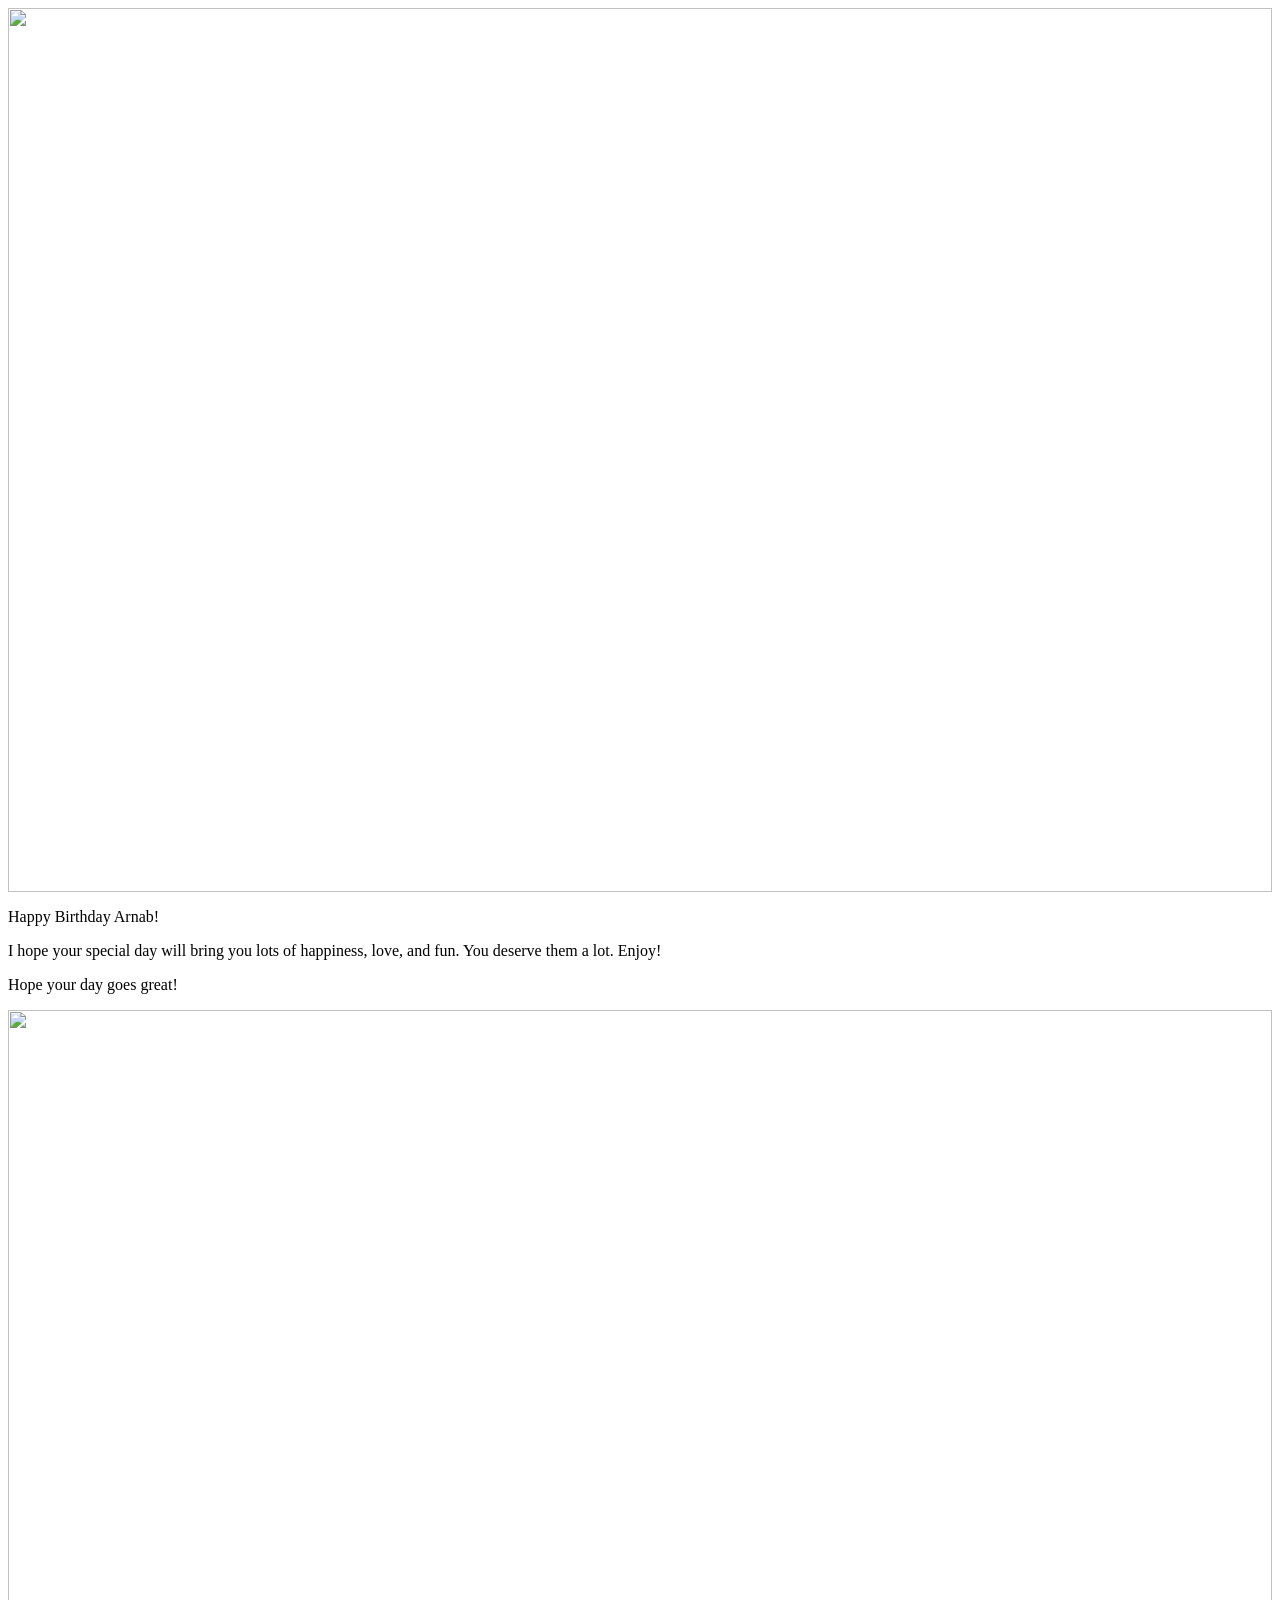
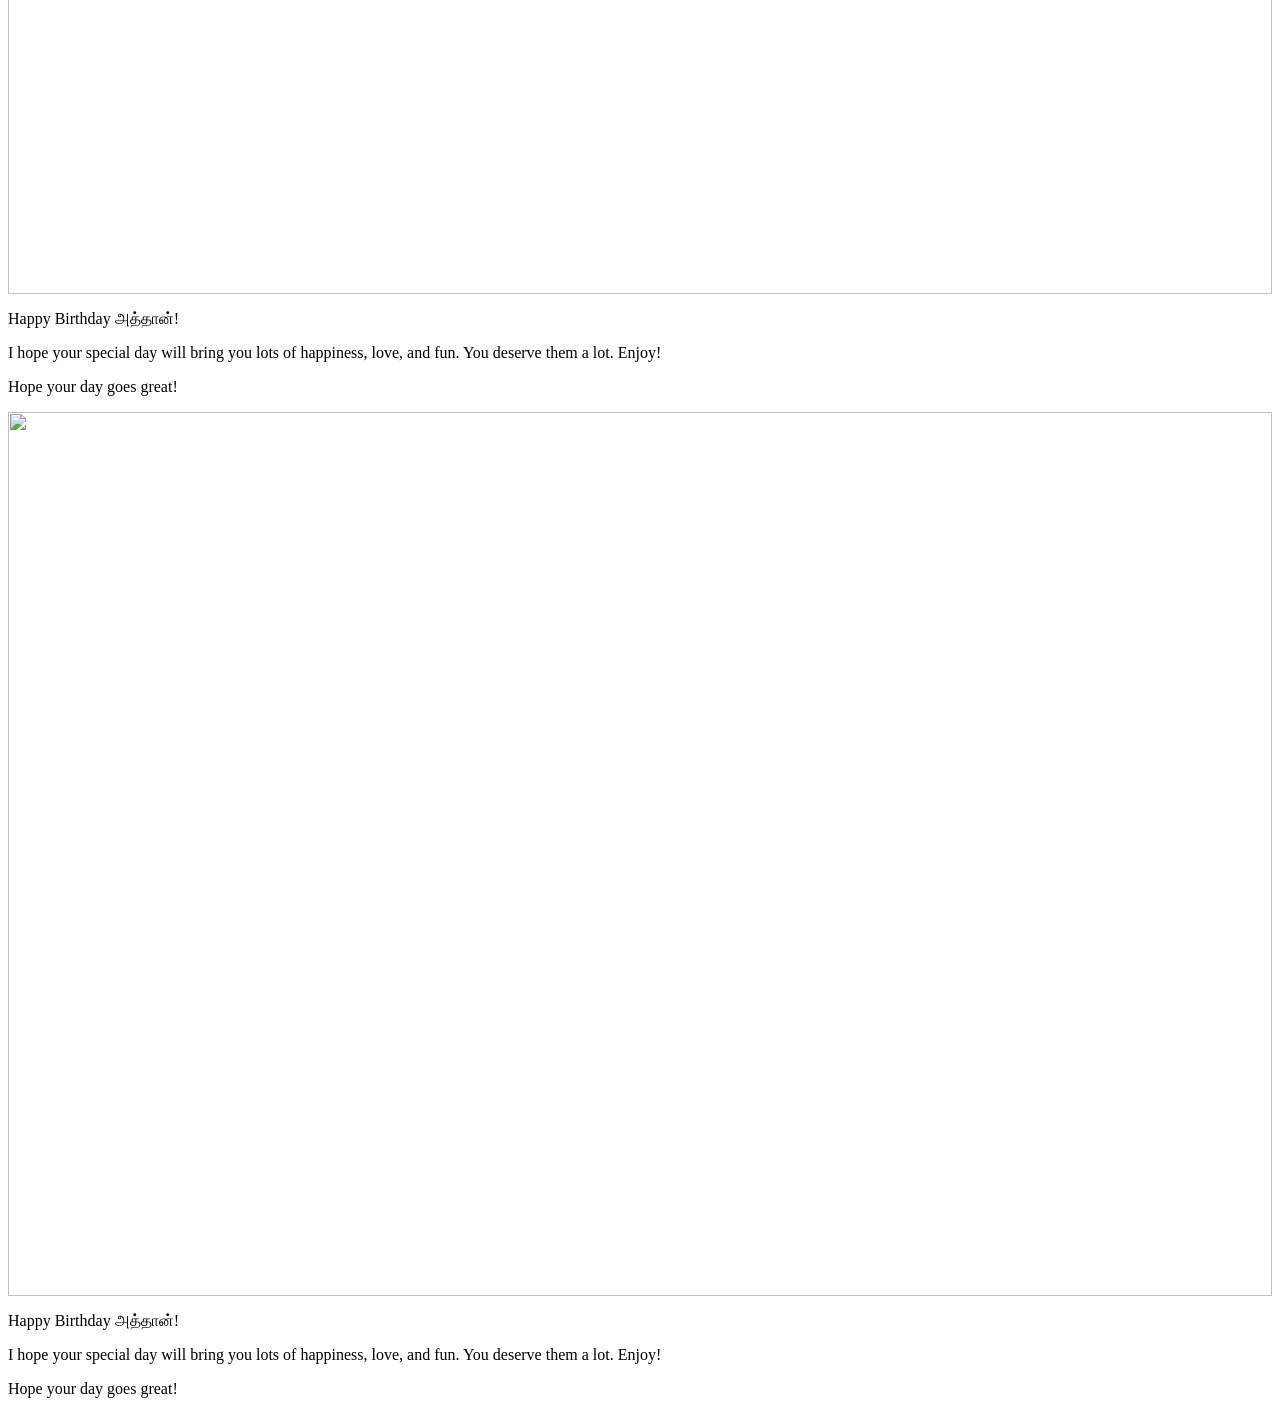
==== happy_birthday/index.html @ 62a4d375 "Create index.html" ====
<body>
<div class="card">
  <div class="back"></div>
  <div class="front">
    <div class="imgset">
         <img width="100%" src="https://1.bp.blogspot.com/-Mgj9-rbs65E/XfMoPSD5gtI/AAAAAAAAURk/NBokE2gSS2cTSJ2em5lZ5hJDuTtRN7UVwCLcBGAsYHQ/s1600/2713997.png">
       </div>
  </div>
  <div class="text-container">
    <p id="head">Happy Birthday Arnab!</p>
    <p>I hope your special day will bring you lots of happiness, love, and fun. You deserve them a lot. Enjoy!</p>
    <p>Hope your day goes great!</p>
  </div>
</div>
  <div class="card">
  <div class="back"></div>
  <div class="front">
    <div class="imgset">
         <img width="100%" src="https://1.bp.blogspot.com/-Mgj9-rbs65E/XfMoPSD5gtI/AAAAAAAAURk/NBokE2gSS2cTSJ2em5lZ5hJDuTtRN7UVwCLcBGAsYHQ/s1600/2713997.png">
       </div>
  </div>
  <div class="text-container">
    <p id="head">Happy Birthday அத்தான்!</p>
    <p>I hope your special day will bring you lots of happiness, love, and fun. You deserve them a lot. Enjoy!</p>
    <p>Hope your day goes great!</p>
  </div>
</div>
  <div class="card">
  <div class="back"></div>
  <div class="front">
    <div class="imgset">
         <img width="100%" src="https://1.bp.blogspot.com/-Mgj9-rbs65E/XfMoPSD5gtI/AAAAAAAAURk/NBokE2gSS2cTSJ2em5lZ5hJDuTtRN7UVwCLcBGAsYHQ/s1600/2713997.png">
       </div>
  </div>
  <div class="text-container">
    <p id="head">Happy Birthday அத்தான்!</p>
    <p>I hope your special day will bring you lots of happiness, love, and fun. You deserve them a lot. Enjoy!</p>
    <p>Hope your day goes great!</p>
  </div>
</div>
</body>
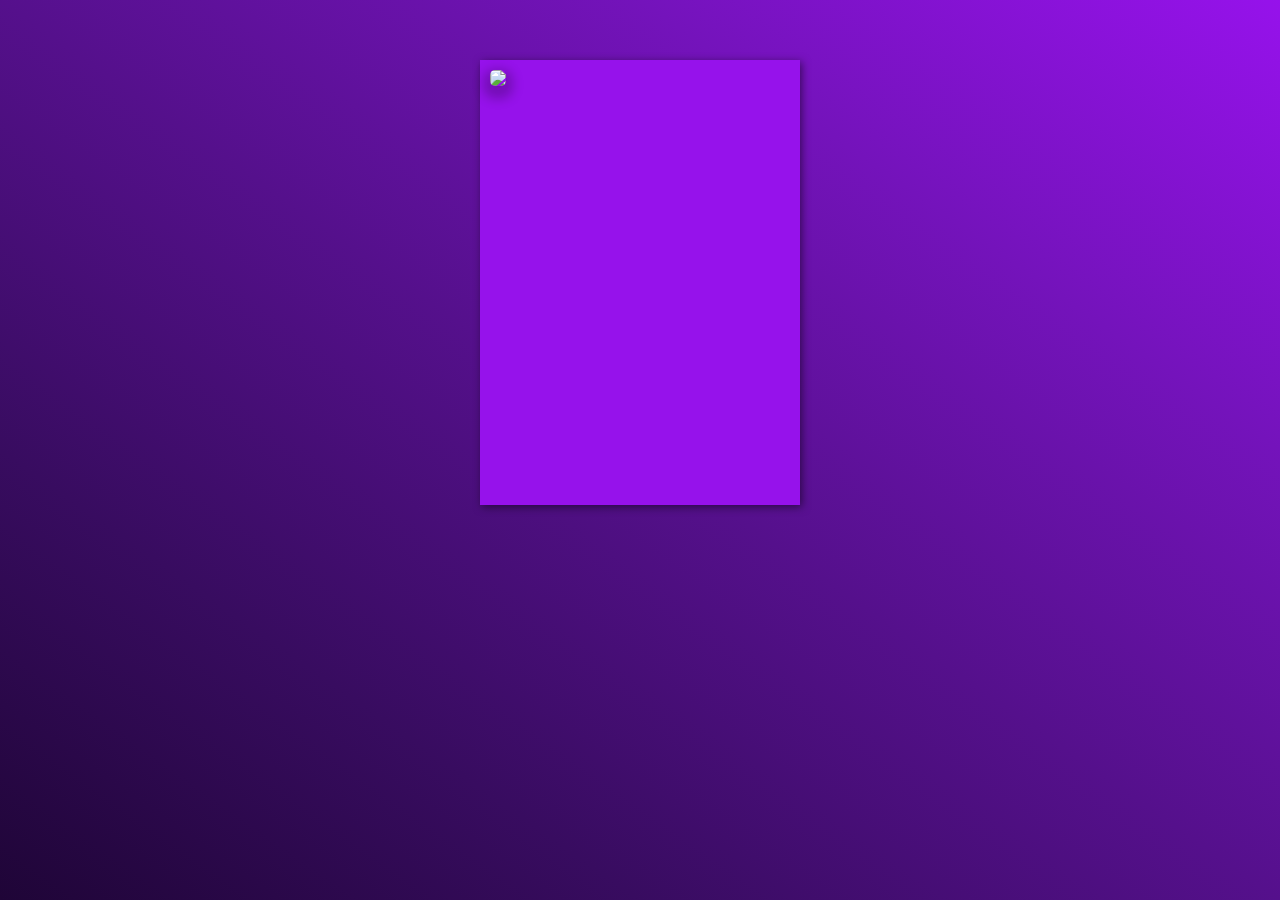
==== commit 5861fb26: "Update index.html" ====
--- a/happy_birthday/index.html
+++ b/happy_birthday/index.html
@@ -1,41 +1,26 @@
+<!DOCTYPE html>
+<html lang="en">
+<head>
+    <meta charset="UTF-8">
+    <meta name="viewport" content="width=device-width, initial-scale=1.0">
+    <title>Document</title>
+
+    <link rel="stylesheet" href="./style.css">
+</head>
 <body>
-<div class="card">
-  <div class="back"></div>
-  <div class="front">
-    <div class="imgset">
-         <img width="100%" src="https://1.bp.blogspot.com/-Mgj9-rbs65E/XfMoPSD5gtI/AAAAAAAAURk/NBokE2gSS2cTSJ2em5lZ5hJDuTtRN7UVwCLcBGAsYHQ/s1600/2713997.png">
-       </div>
-  </div>
-  <div class="text-container">
-    <p id="head">Happy Birthday Arnab!</p>
-    <p>I hope your special day will bring you lots of happiness, love, and fun. You deserve them a lot. Enjoy!</p>
-    <p>Hope your day goes great!</p>
-  </div>
-</div>
-  <div class="card">
-  <div class="back"></div>
-  <div class="front">
-    <div class="imgset">
-         <img width="100%" src="https://1.bp.blogspot.com/-Mgj9-rbs65E/XfMoPSD5gtI/AAAAAAAAURk/NBokE2gSS2cTSJ2em5lZ5hJDuTtRN7UVwCLcBGAsYHQ/s1600/2713997.png">
-       </div>
-  </div>
-  <div class="text-container">
-    <p id="head">Happy Birthday அத்தான்!</p>
-    <p>I hope your special day will bring you lots of happiness, love, and fun. You deserve them a lot. Enjoy!</p>
-    <p>Hope your day goes great!</p>
-  </div>
-</div>
-  <div class="card">
-  <div class="back"></div>
-  <div class="front">
-    <div class="imgset">
-         <img width="100%" src="https://1.bp.blogspot.com/-Mgj9-rbs65E/XfMoPSD5gtI/AAAAAAAAURk/NBokE2gSS2cTSJ2em5lZ5hJDuTtRN7UVwCLcBGAsYHQ/s1600/2713997.png">
-       </div>
-  </div>
-  <div class="text-container">
-    <p id="head">Happy Birthday அத்தான்!</p>
-    <p>I hope your special day will bring you lots of happiness, love, and fun. You deserve them a lot. Enjoy!</p>
-    <p>Hope your day goes great!</p>
-  </div>
-</div>
-</body>
+    <div class="card">
+      <div class="back"></div>
+      <div class="front">
+        <div class="imgset">
+             <img width="100%" src="https://1.bp.blogspot.com/-Mgj9-rbs65E/XfMoPSD5gtI/AAAAAAAAURk/NBokE2gSS2cTSJ2em5lZ5hJDuTtRN7UVwCLcBGAsYHQ/s1600/2713997.png">
+           </div>
+      </div>
+      <div class="text-container">
+        <p id="head">Happy Birthday Arnab!</p>
+        <p>I hope your special day will bring you lots of happiness, love, and fun. You deserve them a lot. Enjoy!</p>
+        <p>Hope your day goes great!</p>
+      </div>
+    </div>
+      
+    </body>
+</html>
--- a/happy_birthday/style.css
+++ b/happy_birthday/style.css
@@ -0,0 +1,97 @@
+body
+{
+  background-image: linear-gradient(to right top, #1f0537, #380c60, #55108c, #7413bb, #9612eb);
+    height: 100%;
+    margin: 0;
+    background-repeat: no-repeat;
+    background-attachment: fixed;
+}
+
+.card {
+	 position: relative;
+	 width: 300px;
+	 height: 425px;
+	 border: 10px solid #9612eb;
+	 margin: 60px auto 0 auto;
+	 box-shadow: inset 10px 0px 15px 0px rgba(0, 0, 0, 0.1);
+    background-image: linear-gradient(to bottom, rgba(255, 255, 255), rgba(255, 255, 255, 0.5)), url("https://images.unsplash.com/photo-1527481138388-31827a7c94d5?ixlib=rb-1.2.1&ixid=eyJhcHBfaWQiOjEyMDd9&auto=format&fit=crop&w=500&q=60");
+
+background-position: center; /* Center the image */
+  background-repeat: no-repeat; /* Do not repeat the image */
+  background-size: cover;
+	 background-color: #e6f0e6;
+}
+ .card .text-container {
+	 width: 80%;
+	 height: 80%;
+	 margin: auto;
+}
+ .strikethrough {
+	 text-decoration: line-through;
+}
+ .card .text-container #head {
+	 font-family: 'Nobile', sans-serif;
+	 font-size: 1.5em;
+	 margin: 60px auto 60px auto;
+}
+ .card p {
+	 font-size: 1.1em;
+	 line-height: 1.4;
+	 font-family: 'Nobile';
+	 color: #331717;
+	 font-style: italic;
+	 text-align: center;
+	 margin: 30px auto 0px auto;
+}
+ .card .front {
+	 position: absolute;
+	 width: 100%;
+	 height: 100%;
+	 margin: -10px 0px 0px -10px;
+	 border: 10px solid #9612eb;
+	 backface-visibility: hidden;
+	 background-color: #9612eb;
+	/* background-image: url($cover-image);
+	 */
+	 background-size: contain;
+	 transform-style: preserve-3d;
+	 transform-origin: 0% 50%;
+	 transform: perspective(800px) rotateY(0deg);
+	 transition: all 0.8s ease-in-out;
+}
+ .card:hover .front {
+	 transform: perspective(800px) rotateY(-170deg);
+	 background-color: #41718d;
+}
+ .card:hover .back {
+	 transform: perspective(800px) rotateY(-170deg);
+	 box-shadow: 7px 0px 5px 0px rgba(0, 0, 0, 0.3), inset 2px 0px 15px 0px rgba(0, 0, 0, 0.1);
+	 background-color: #d2dcd2;
+}
+ .card .back {
+	 position: absolute;
+	 width: 100%;
+	 height: 100%;
+	 border: 10px solid #9612eb;
+	 margin: -10px 0px 0px -10px;
+	 backface-visibility: visible;
+	 filter: drop-shadow(2px 2px 4px rgba(0, 0, 0, .5));
+	 transform-style: preserve-3d;
+	 transform-origin: 0% 50%;
+	 transform: perspective(800px) rotateY(0deg);
+	 transition: all 0.8s ease-in-out;
+	 background-color: #e6f0e6;
+	 box-shadow: 0px 0px 0px 0px rgba(0, 0, 0, 0.1);
+}
+
+.imgset
+{
+  position: relative;
+  z-index: 1;
+  margin-bottom: -215px;
+}
+.imgset img
+{
+    box-shadow: 0px 6px 11px 7px rgba(0, 0, 0, 0.22);
+    border-radius: 5px;
+}
